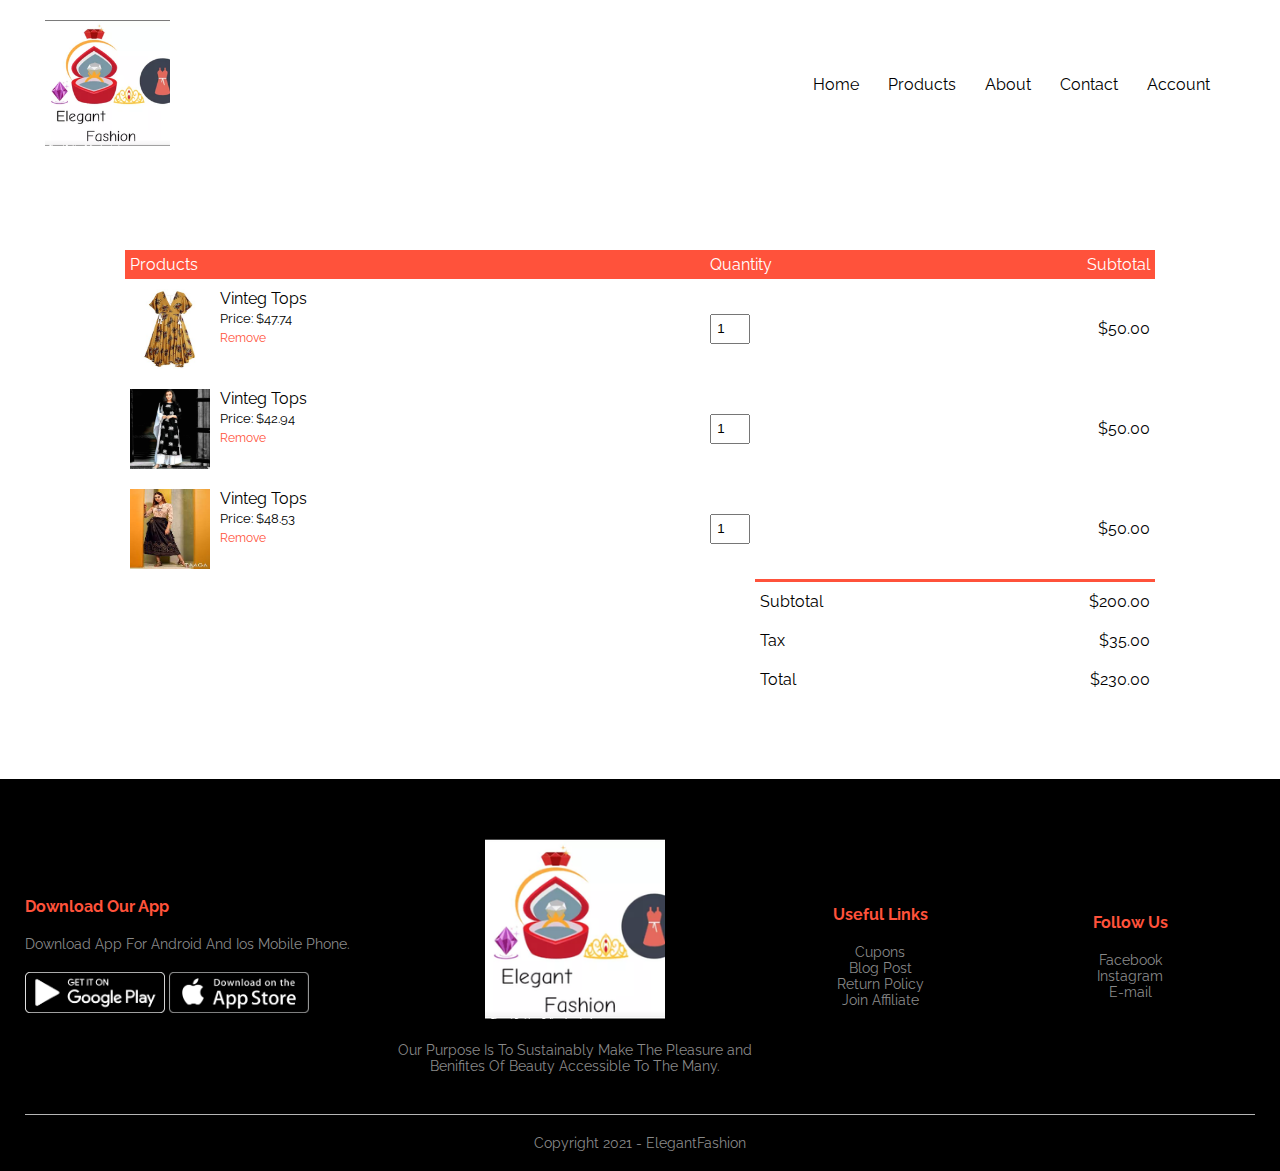
==== cart.html @ adfbce6b "project comlete" ====
<!DOCTYPE html>
<html lang="en">

<head>
    <meta charset="UTF-8">
    <meta name="viewport" content="width=device-width, initial-scale=1.0">
    <title>All Products - ElegantFashion</title>
    <link rel="stylesheet" href="style.css">
    <link href="<link rel=" preconnect" href="https://fonts.gstatic.com">
    <link href=<link rel="preconnect" href="https://fonts.gstatic.com">
    <link href="https://fonts.googleapis.com/css2?family=Raleway&display=swap" rel="stylesheet">
    <link rel="stylesheet" href="https://cdnjs.cloudflare.com/ajax/libs/font-awesome/5.15.3/css/all.min.css" integrity="sha512-iBBXm8fW90+nuLcSKlbmrPcLa0OT92xO1BIsZ+ywDWZCvqsWgccV3gFoRBv0z+8dLJgyAHIhR35VZc2oM/gI1w==" crossorigin="anonymous" referrerpolicy="no-referrer" />
</head>

<body>

   

        <div class="container">
            <div class="navbar">
                <div class="logo">
                    <img src="images/logo.png" width="125px">
                </div>
                <nav>
                    <ul id="MenuItems">
                        <li><a href="index.html"><p> Home </p></a></li>
                        <li><a href="products.html"><p> Products </p> </a></li>
                        <li><a href=""><p> About </p></a></li>
                        <li><a href="contacts.html"> <p> Contact </p> </a></li>
                        <li><a href="account.html"><p> Account </p></a></li>
                    </ul>
                </nav>
                
               
            </div>
           

        </div>
   
   


    
    
     <!------------ cart item details ------------>
     <div class="small-container cart-page">
         <table>
             <tr>
                 <th>Products</th>
                 <th>Quantity</th>
                 <th>Subtotal</th>
             </tr>
             <tr>
                 <td>
                     <div class="cart-info">
                         <img src="images/product17.jpg">
                     <div>
                         <p>Vinteg Tops</p>
                         <small>Price: $47.74</small>
                         <br>
                         <a href="">Remove</a>
                     </div>
                     </div>
                 </td>
                 <td><input type="number" value="1"></td>
                 <td>$50.00</td>
             </tr>
             <tr>
                <td>
                    <div class="cart-info">
                        <img src="images/arp2.jpg">
                    <div>
                        <p>Vinteg Tops</p>
                        <small>Price: $42.94</small>
                        <br>
                        <a href="">Remove</a>
                    </div>
                    </div>
                </td>
                <td><input type="number" value="1"></td>
                <td>$50.00</td>
            </tr>
            <tr>
                <td>
                    <div class="cart-info">
                        <img src="images/arp3.jpg">
                    <div>
                        <p>Vinteg Tops</p>
                        <small>Price: $48.53</small>
                        <br>
                        <a href="">Remove</a>
                    </div>
                    </div>
                </td>
                <td><input type="number" value="1"></td>
                <td>$50.00</td>
            </tr>
         </table>

     <div class="total-price">

        <table>
            <tr>
                <td>Subtotal</td>
                <td>$200.00</td>
            </tr>
            <tr>
                <td>Tax</td>
                <td>$35.00</td>
            </tr>
            <tr>
                <td>Total</td>
                <td>$230.00</td>
            </tr>
        </table>
     </div>






     </div>

<!-------- footer -------->

<div class="footer">
    <div class="container">
        <div class="row">
           <div class="footer-col-1">
               <h3>Download Our App</h3>
               <p>Download App For Android And Ios Mobile Phone.</p>
               <div class="app-logo">
                   <img src="images/google-play-badge-logo-black-and-white.png">
                   <img src="images/Download_on_the_App_Store_Badge.svg.png">
               </div>
           </div>
           <div class="footer-col-2">
            <img src="images/logo.png">
            <p>Our Purpose Is To Sustainably Make The Pleasure and Benifites Of Beauty Accessible To The Many.</p>
        </div>
        <div class="footer-col-3">
            <h3>Useful Links</h3>
            <ul>
               <li>Cupons</li> 
               <li>Blog Post</li>
               <li>Return Policy</li>
               <li>Join Affiliate</li>
            </ul>
        </div>
        <div class="footer-col-4">
            <h3>Follow Us</h3>
            <ul>
               <li>Facebook</li> 
               <li>Instagram</li>
               <li>E-mail</li>
               
            </ul>
        </div>

        </div>
        <hr>
        <p class="copyright">Copyright 2021 - ElegantFashion</p>
    </div>
</div>

</body>
</html>
---- style.css ----
*{
     margin: 0;
     padding: 0;
     box-sizing: border-box;

}
body{
    font-family: 'Raleway', sans-serif;
}
.navbar{
    display: flex;
    align-items: center;
    padding: 20px;
}

 
nav{
    flex: 1;
    text-align: right;
    }
    nav ul{
        display: inline-block;
        list-style-type: none;
}
nav ul li{
    display: inline-block;
    margin-right: 25px;
}
a{
    text-decoration: none;
    color: black;
}
p{
    color:black;
}
.container{
    max-width: 1300px;
    margin: auto;
    padding-left: 25px;
    padding-right: 25px;
} 
.row{
    display: flex;
    align-items: center;
    flex-wrap: wrap;
    justify-content: space-around;
}
.col-2{
    flex-basis: 50%;
    min-width: 300px;

}
.col-2 img{
    max-width: 100%;
    padding: 50px 0;
}
.col-2 h1{
    font-size: 50px;
    line-height: 60px;
    margin: 25px 0;
}
.btn{
    display: inline-block;
    background: #c83349;
    color:  #dbceb0;
    padding: 8px 30px;
    margin: 30px 0;
    border-radius: 30px;
    transition: background 0.5s;
}
.btn:hover{
    background:  #b8a9c9;

}
.header{
    background: radial-gradient(  #e06377,  #36486b);
}
.header .row{
    margin-top: 70px;
}
.catagories{
    margin: 70px 0;
}
.col-3{
    flex-basis: 30%;
    min-width: 250px;
    margin-bottom: 30px;
}
.col-3 img{
    width: 100%; 
}
.small-container{
    max-width: 1080px;
    margin: auto;
    padding-left: 25px;
    padding-right: 25px;
}
.col-4{
    flex-basis: 25%;
    padding: 10px;
    min-height: 200px;
    margin-bottom: 50px;
    transition: transform 0.5s ;

}
.col-4 img{
    width: 100%;
}
.title{
    text-align: center;
    margin: 0 auto 80px;
    position: relative;
    line-height: 60px;
    color: black;
}
.title::after{
    content: '';
    background: #ff523b;
    width: 80px;
    height: 5px;
    border-radius: 5px;
    position: absolute;
    bottom: 0;
    left: 50%;
    transform: translateX(-50%);

}
h4{
    color: black;
    font-weight: normal;
}
.col-4 p{
    font-size: 14px;
}
.rating .fa{
    color: #ff523b;
}
.col-4:hover{
    transform: translateY(-5px);
}
/*------ offer ------*/
.offer{
    background: radial-gradient(  #e06377,  #36486b);
    margin-top: 80px;
    padding: 30px 0;
}
.col-2 .offer-img{
    padding: 50px;
}
/*------ quotes ------*/
.quotes{
    padding-top: 100px;
}
.quotes .col-3{
    text-align: center;
    padding: 40px 20px;
    box-shadow: 0 0 20px 0px rgba(0,0,0,0.1 );
    cursor: pointer;
    transition: transform 0.5s;
}
.quotes .col-3 img{
    width: 50px;
    margin-top: 20px;
    border-radius: 50%;
}
.quotes .col-3:hover{
    transform: translateY(-10px);
}
.fa.fa-quote-left{
    font-size: 34px;
    color: #ff523b;
}
.col-3 p{
    font-size: 12px;
    margin: 12px 0;
    color: #777;
}  
.quotes .col-3 h3{
    font-weight: 600;
    color: #555;
    font-size: 16px;
}
/*------ brands ------*/
.brands{
    margin: 100px auto;
}
.col-5{
    width: 160px;
}  
.col-5 img{
    width: 100%;
    cursor: pointer;
    
}
.col-5 img:hover{
    transform: translateY(-10px);
}
/*------ footer ------*/

.footer{
    background:black;
    color: #8a8a8a;
    font-size: 14px;
    padding: 60px 0 20px;
}
.footer p{
    color: #8a8a8a;
}
.footer h3{
    color: #ff523b;
    margin-bottom: 20px;
}
.footer-col-1, .footer-col-2, .footer-col-3, .footer-col-4{
    min-width: 250px;
    margin-bottom: 20px;
}
.footer-col-1{
    flex-basis: 30%;
}
.footer-col-2{
    flex: 1;
    text-align: center;
}
.footer-col-2 img{
    width: 180px;
    margin-bottom: 20px;
} 
.footer-col-3, .footer-col-4{
    flex-basis: 12%;
    text-align: center;
}
ul{
    list-style-type: none;
}
.app-logo{
    margin-top: 20px;
}
.app-logo img{
    width: 140px;
}
.footer hr{
    border: none;
    background: #b5b5b5;
    height: 1px;
    margin: 20px 0;
}
.copyright{
    text-align: center;
}
/*---------- media query for menu ----------*/

@media only screen and (max-width: 800px){
    .navbar{
        display: flex;
        align-items: center;
        padding: 1px;
        
    }

    nav ul{
        position: absolute;
        top: 70px;
        left: 0;
        width: 100%;
    }
    nav ul li{
        display: block;
        margin-right: 50px;
        margin-top: 10px;
        margin-bottom: 10px;
    }
    nav ul li a{
        color: #fff;
    }
    .menu-icon{
        display: block;
        cursor: pointer;
    }

      
}

/*------ all products page ------*/
.row-2{
    justify-content: space-between;
    margin: 100px auto 50px;
}
select{
    border: 1px solid #ff523b;
    padding: 5px;
}
select:focus{
    outline: none;
}
.page-btn{
    margin: 0 auto 80px;
}
.page-btn span{
    display: inline-block;
    border: 1px solid #ff523b;
    margin-left: 10px;
    width: 40px;
    height: 40px;
    text-align: center;
    line-height: 40px;
    cursor: pointer;
}

.page-btn span:hover{
    background: #ff523b;
    color: #fff;
}

/*----single product details-------*/
.single-product{
    margin-top: 80px;
}
.single-product .col-2 img{
    padding: 0;
}
.single-product .col-2{
    padding: 20px;
}
.single-product h4{
    margin: 20px 0;
    font-size: 22px;
    font-weight: bold;
}
.single-product select{
    display: block;
    padding: 10px;
    margin-top: 20px;
}
.single-product input{
    width: 50px;
    height: 40px;
    padding-left: 10px;
    font-size: 20px;
    margin-right: 10px;
    border: 1px solid #ff523b;
}
input:focus{
    outline: none;
}
.single-product .fa{
    color: #ff523b;
    margin-left: 10px;
}

/*------------ cart items  ------------*/

.cart-page{
    margin: 80px auto;
}
table{
    width: 100%;
    border-collapse: collapse;
}
.cart-info{
    display: flex;
    flex-wrap: wrap;
}
th{
    text-align: left;
    padding: 5px;
    color: #fff;
    background: #ff523b;
    font-weight: normal;
}
td{
    padding: 10px 5px;
}
td input{
    width: 40px;
    height: 30px;
    padding: 5px;
}
td a{
    color: #ff523b;
    font-size: 12px;
} 
td img{
    width: 80px;
    height: 80px;
    margin-right: 10px;
}
.total-price{
    display: flex;
    justify-content: flex-end;
}
.total-price table{
    border-top: 3px solid #ff523b;
    width: 100%;
    max-width: 400px;
}
td:last-child{
    text-align: right;
}
th:last-child{
    text-align: right;
}

/*------------ account page  ------------*/
.account-page{
    padding: 50px 0;
    background: radial-gradient(  #e06377,  #36486b);
}
.form-container{
    background: #fff;
    width: 300px;
    height: 400px;
    position: relative;
    text-align: center;
    padding: 20px 0;
    margin: auto;
    box-shadow: 0 0 20px 0px rgba(0,0,0,0.1 );
    overflow: hidden;
    
}
.form-container span{
    font-weight: bold;
    padding: 0 10px;
    color: #555;
    cursor: pointer;
    width: 100px;
    display: inline-block;
}
.form-btn{
    display: inline-block;
}
.form-container form{
    max-width: 300px;
    padding: 0 20px;
    position: absolute;
    top: 130px;
    transition: transform 1s;
    
    
}
form input{
    width: 100%;
    height: 30px;
    margin: 10px 0;
    padding: 0 10px;
    border: 1px solid #ccc;
}
form .btn{
    width: 100%;
    border: none;
    cursor: pointer;
    margin: 10px 0;
}
form .btn:focus{
    outline: none;
}
#LoginForm{
    left: -300px;
}
#RegForm{
    left: 0;
}
form a{
    font-size: 12px;
}
#Indicator{
    width: 100px;
    border: none;
    background: #ff523b;
    height: 3px;
    margin-top: 8px;
    transform: translateX(100px);
    transition: transform 1s;
}







/*-----media query for less than 600 screen size-----*/
@media only screen and (max-width: 600px){
    .row{
        text-align: center;
    }
    .col-2, .col-3, .col-4{
        flex-basis: 100%;
    }
 .single-product .row{
     text-align: left;
 }
 .single-product .col-2{
     padding: 20px 0;
 }
 .single-product h1{
     font-size: 26px;
     line-height: 32px;
 }

 .cart-info p{
     display: none;
 }


}
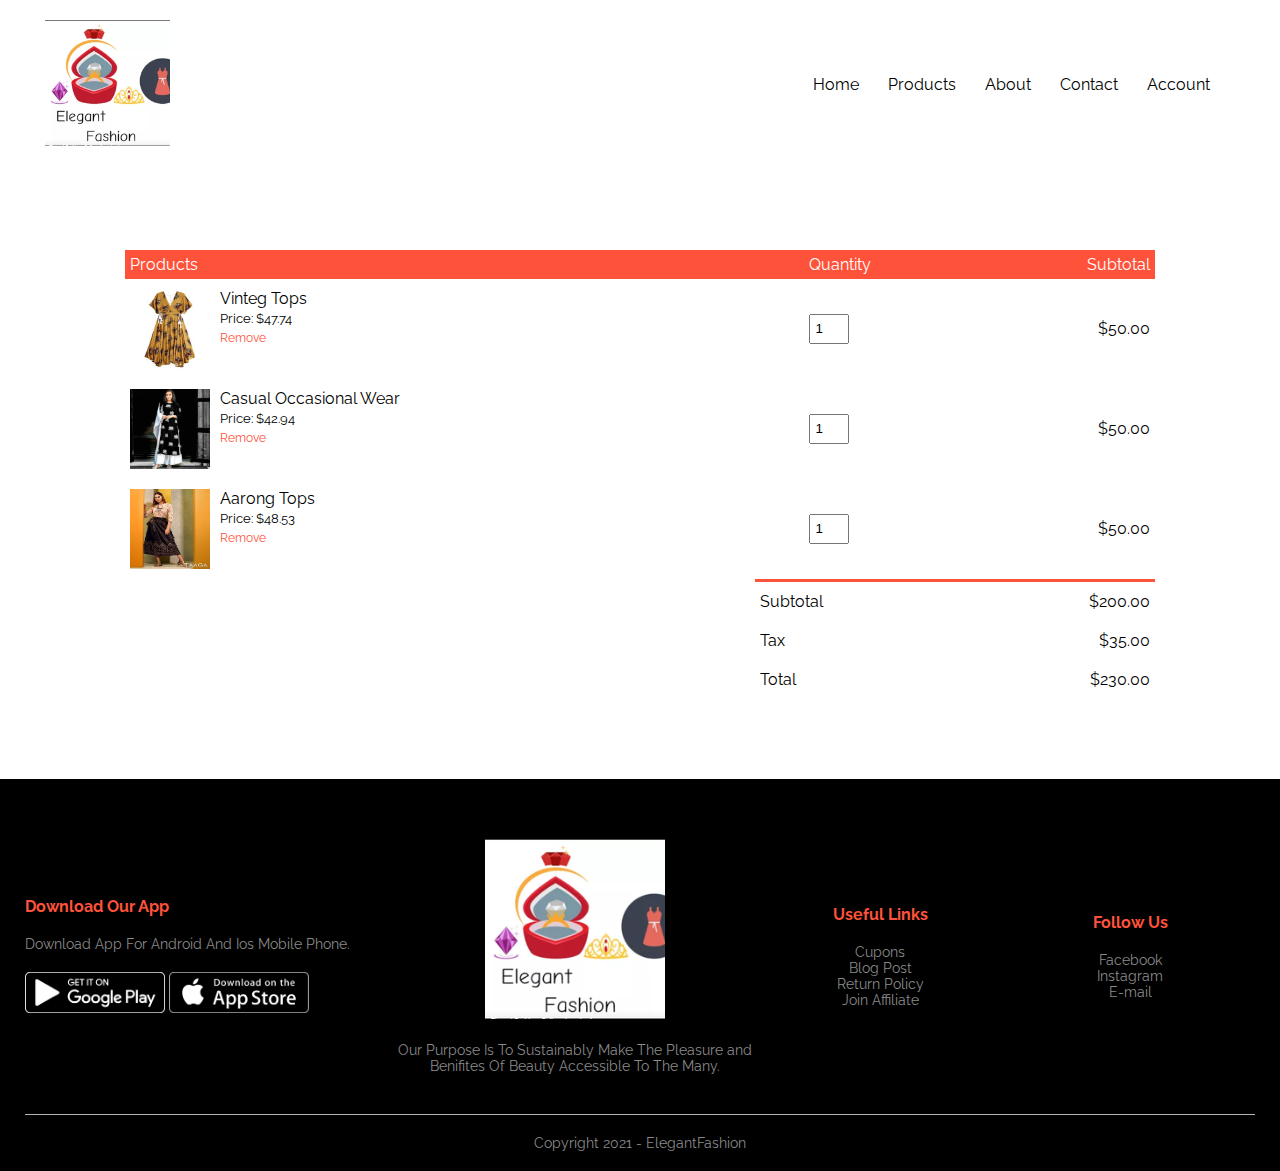
==== commit 33a2458b: "mistake solved" ====
--- a/cart.html
+++ b/cart.html
@@ -70,7 +70,7 @@
                     <div class="cart-info">
                         <img src="images/arp2.jpg">
                     <div>
-                        <p>Vinteg Tops</p>
+                        <p>Casual Occasional Wear</p>
                         <small>Price: $42.94</small>
                         <br>
                         <a href="">Remove</a>
@@ -85,7 +85,7 @@
                     <div class="cart-info">
                         <img src="images/arp3.jpg">
                     <div>
-                        <p>Vinteg Tops</p>
+                        <p>Aarong Tops</p>
                         <small>Price: $48.53</small>
                         <br>
                         <a href="">Remove</a>
